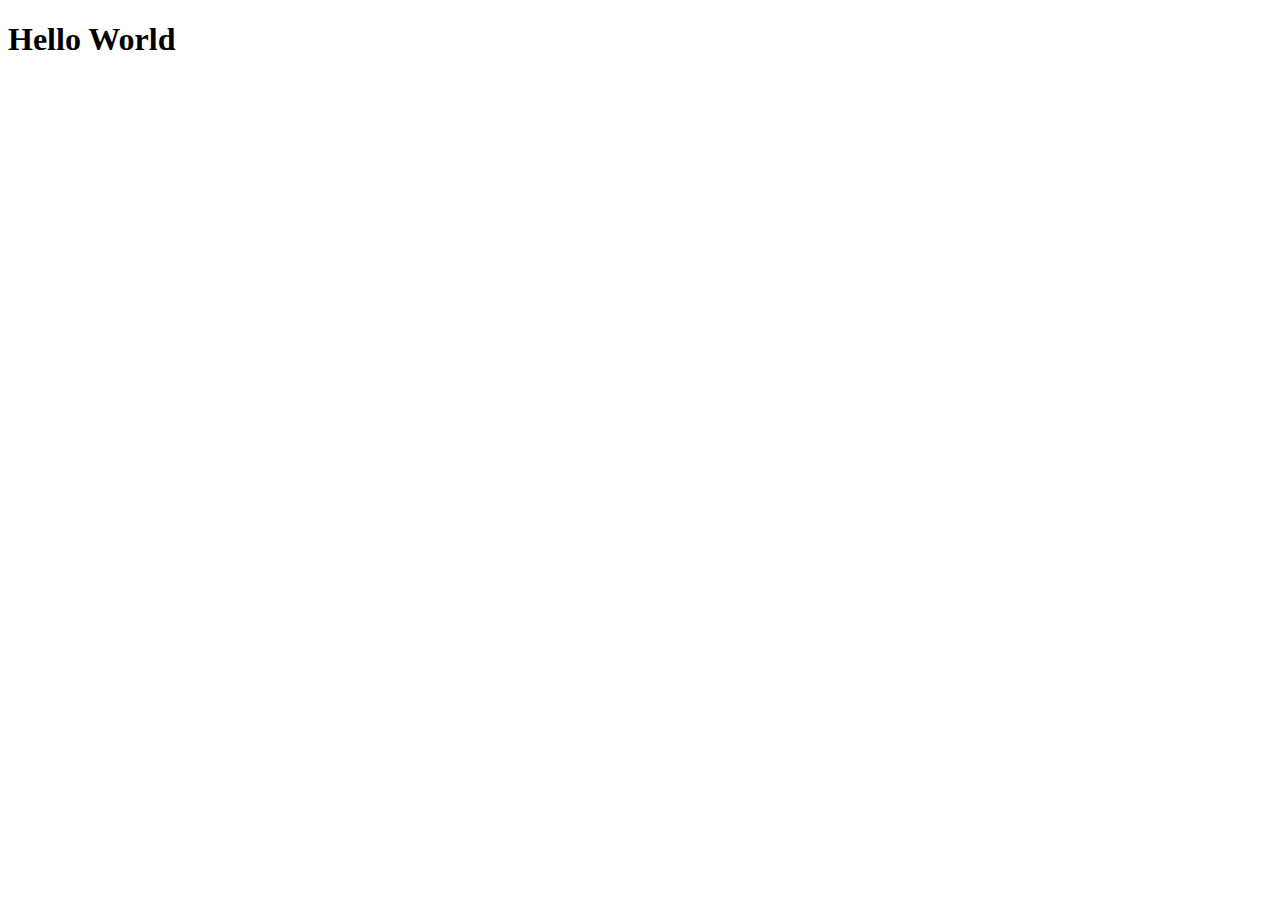
==== index.html @ 751668d2 "initial commit" ====
<!DOCTYPE html>
<html lang="en">
<head>
    <meta charset="UTF-8">
    <meta name="viewport" content="width=device-width, initial-scale=1.0">
    <title>Home Page</title>
</head>
<body>
    <h1> Hello World</h1>
</body>
</html>
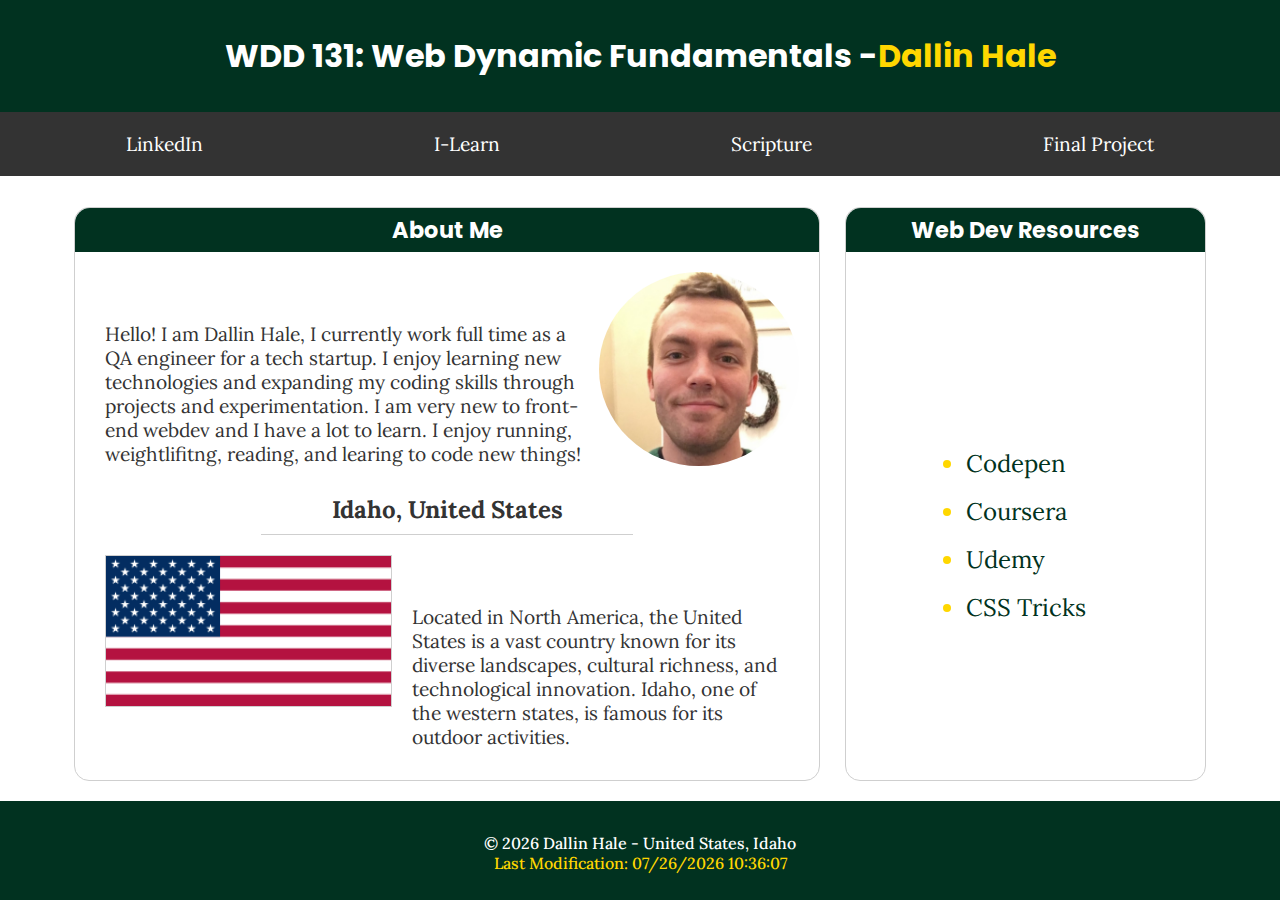
==== commit 2aea2c2a: "Home page build #1" ====
--- a/index.html
+++ b/index.html
@@ -3,9 +3,66 @@
 <head>
     <meta charset="UTF-8">
     <meta name="viewport" content="width=device-width, initial-scale=1.0">
-    <title>Home Page</title>
+    <title>WDD 131 - Dynamic Web Fundamentals - Dallin Hale</title>
+    <meta name="description" content="WDD 131 - Dynamic Web Fundamentals - Dallin Hale. This is where I will place my finished work!">
+    <meta name="author" content="Dallin Hale">
+    <link rel="stylesheet" href="styles/base.css">
+    <link href="https://fonts.googleapis.com/css2?family=Lora:wght@400;700&family=Poppins:wght@400;700&display=swap" rel="stylesheet">
+    <script defer src="scripts/getdates.js"></script>
 </head>
 <body>
-    <h1> Hello World</h1>
+    <header class="header">
+        <h1 class="title">WDD 131: Web Dynamic Fundamentals - <span>Dallin Hale</span></h1>
+        <nav class="nav">
+            <a href="https://www.linkedin.com" target="_blank">LinkedIn</a>
+            <a href="https://byui.instructure.com/" target="_blank">I-Learn</a>
+            <a href="https://www.churchofjesuschrist.org/study/scriptures/bofm/mosiah/2?lang=eng" target="_blank">Scripture</a>
+            <a href="#">Final Project</a>
+        </nav>
+    </header>
+
+    <main>
+        <section class="card">
+          <h2 class="card-title">About Me</h2>
+          <div class="card-body">
+            <p>Hello! I am <span class="name">Dallin Hale</span>, I currently work full time as a QA engineer for a tech startup. I enjoy learning new technologies and expanding my coding skills 
+                through projects and experimentation. I am very new to front-end webdev and I have a lot to learn. I enjoy running, weightlifitng, reading, and learing to code new things!
+            </p>
+            <img src="images/Dallin.jpg" alt="Picture of Dallin Hale" class="profile-pic" loading ="lazy">
+          </div>
+          <div class="centered-text">
+            <h2 class="line-text">Idaho, United States</h2>
+          </div>
+          <div class="card-body">
+            <img src="images/Flag.png" alt="US Flag" class="flag-img">
+            <p>
+                Located in North America, the United States is a vast country known 
+                for its diverse landscapes, cultural richness, and technological innovation. Idaho, one of the western states, is famous for its outdoor activities.
+            </p>
+          </div>
+        </section>
+        <section class="card">
+          <h1 class="card-title">Web Dev Resources</h1>
+          <div class="card-body">
+            <ul class="card-list">
+              <li>
+                <a href="https://codepen.io/">Codepen</a>
+              </li>
+              <li>
+                <a href="https://www.coursera.org/">Coursera</a></li>
+              <li>
+                <a href="https://www.udemy.com/">Udemy</a>
+              </li>
+              <li>
+                <a href="https://css-tricks.com/">CSS Tricks</a>
+              </li>
+            </ul>
+          </div>
+        </section>
+      </main>
+      <footer>
+        <p>© <span id="currentyear"><span>2024</span></span> Dallin Hale - United States, Idaho</p>
+        <p class ="last-modification">Last Modification: <span id="lastModified"><span><span></span></span></span></p>
+      </footer>
 </body>
-</html>+</html>
--- a/styles/base.css
+++ b/styles/base.css
@@ -0,0 +1,161 @@
+* {
+    margin: 0;
+    padding: 0;
+}
+
+body {
+    font-family: 'Lora', serif;
+    display: grid;
+    height: 100vh;
+    grid-template-columns: 1fr 3fr;
+    background-color: #ffffff;
+}
+
+.header {
+    grid-column: 1 / 4;
+}
+
+.title {
+    display: flex;
+    align-items: center;
+    justify-content: center;
+    background-color: #013220;
+    padding: 2rem;
+    color: #ffffff; 
+    font-family: 'Poppins', sans-serif;
+}
+
+.title span {
+    color: #ffd700;
+}
+
+.nav {
+    display: flex;
+    text-align: center;
+    background-color: #333333;
+    padding: 10px;
+}
+
+.nav a {
+    flex-grow: 1;
+    color: #ffffff;
+    font-size: 1.2em;
+    text-decoration: none;
+    padding: 10px 15px;
+    border-radius: 5px;
+}
+
+.nav a:hover {
+    background-color: #ffd700;
+    text-decoration: overline;
+    transform: translateY(-5px);
+    color: #013220;
+}
+
+main {
+    grid-column: 1 / 4;
+    display: grid;
+    grid-template-columns: repeat(3, 1fr); 
+    gap: 5px; 
+    padding: 10px;
+    max-width: 90%;
+    margin: 0 auto;
+    background-color: #ffffff;
+}
+
+.card:first-of-type {
+    grid-column: 1 / 3;
+}
+
+.card:last-of-type {
+    grid-column: 3 / 4;
+}
+
+.card {
+    border-radius: 15px;
+    border: 1px solid #cfcfcf;
+    margin: 10px;
+    max-width: 100%;
+    background-color: #ffffff;
+}
+
+.card-title {
+    background-color: #013220; 
+    border-top-left-radius: 15px;
+    border-top-right-radius: 15px;
+    text-align: center;
+    padding: 5px;
+    color: #ffffff;
+    font-size: 1.4em;
+    font-family: 'Poppins', sans-serif;
+}
+
+.card-body {
+    padding: 20px;
+    display: flex;
+}
+
+.card-body p {
+    padding-top: 50px;
+    width: 1000px;
+    font-size: 1.2em;
+    padding-left: 10px;
+    padding-right: 10px;
+    color: #333333;
+}
+
+.profile-pic {
+    width: 200px;
+    border-radius: 50%;
+}
+
+.centered-text {
+    display: flex;
+    justify-content: center;
+}
+
+.line-text {
+    border-bottom: 1px solid #cfcfcf;
+    width: 50%;
+    text-align: center;
+    line-height: 2em;
+    color: #333333;
+}
+
+.flag-img {
+    height: 150px;
+    border: 1px solid #cfcfcf;
+    margin-right: 10px;
+    margin-left: 10px;
+}
+
+.card-list {
+    margin: 0 auto;
+    margin-top: 7em;
+    font-size: 1.5em;
+    color: #ffd700;
+}
+
+.card-list a {
+    text-decoration: none;
+    line-height: 2em;
+    color: #013220;
+}
+
+footer {
+    background-color: #013220;
+    padding-top: 2rem;
+    padding-bottom: 1rem;
+    text-align: center;
+    grid-column: 1 / 4;
+    font-family: 'Lora', serif;
+}
+
+footer p {
+    font-weight: 500;
+    color: #ffffff;
+}
+
+.last-modification {
+    color: #ffd700;
+}
